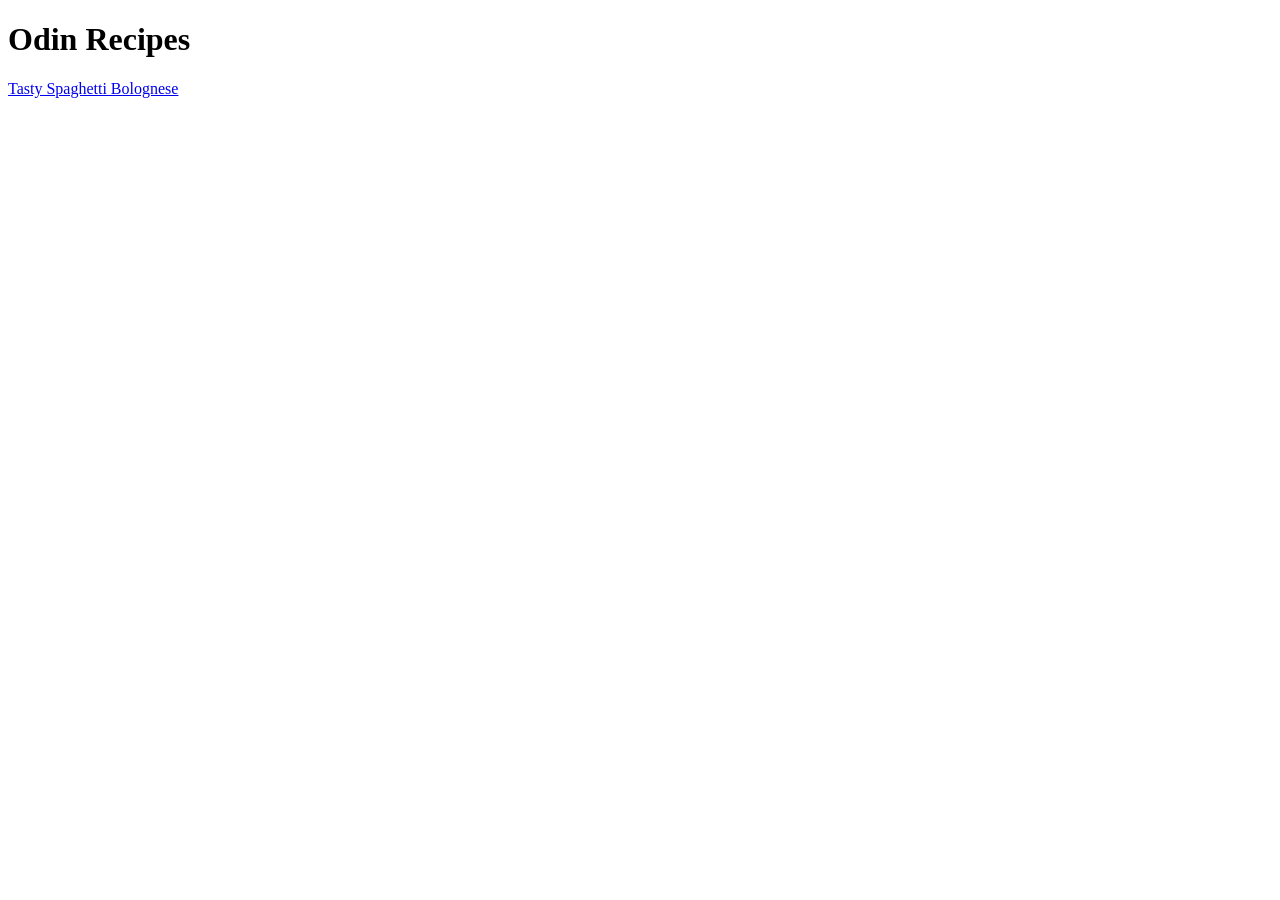
==== index.html @ fd166e55 "Created working wepbage with image+relative link Next : Add 2 more recipes in the relative link" ====
<!DOCTYPE html>
<html lang="en">
<head>
    <meta charset="UTF-8">
    <meta name="viewport" content="width=device-width, initial-scale=1.0">
    <title>Exercise 1</title>

</head>
<body>
    <h1>Odin Recipes</h1>
    <a href="recipes/spaghetti.html">Tasty Spaghetti Bolognese</a>
</body>
</html>
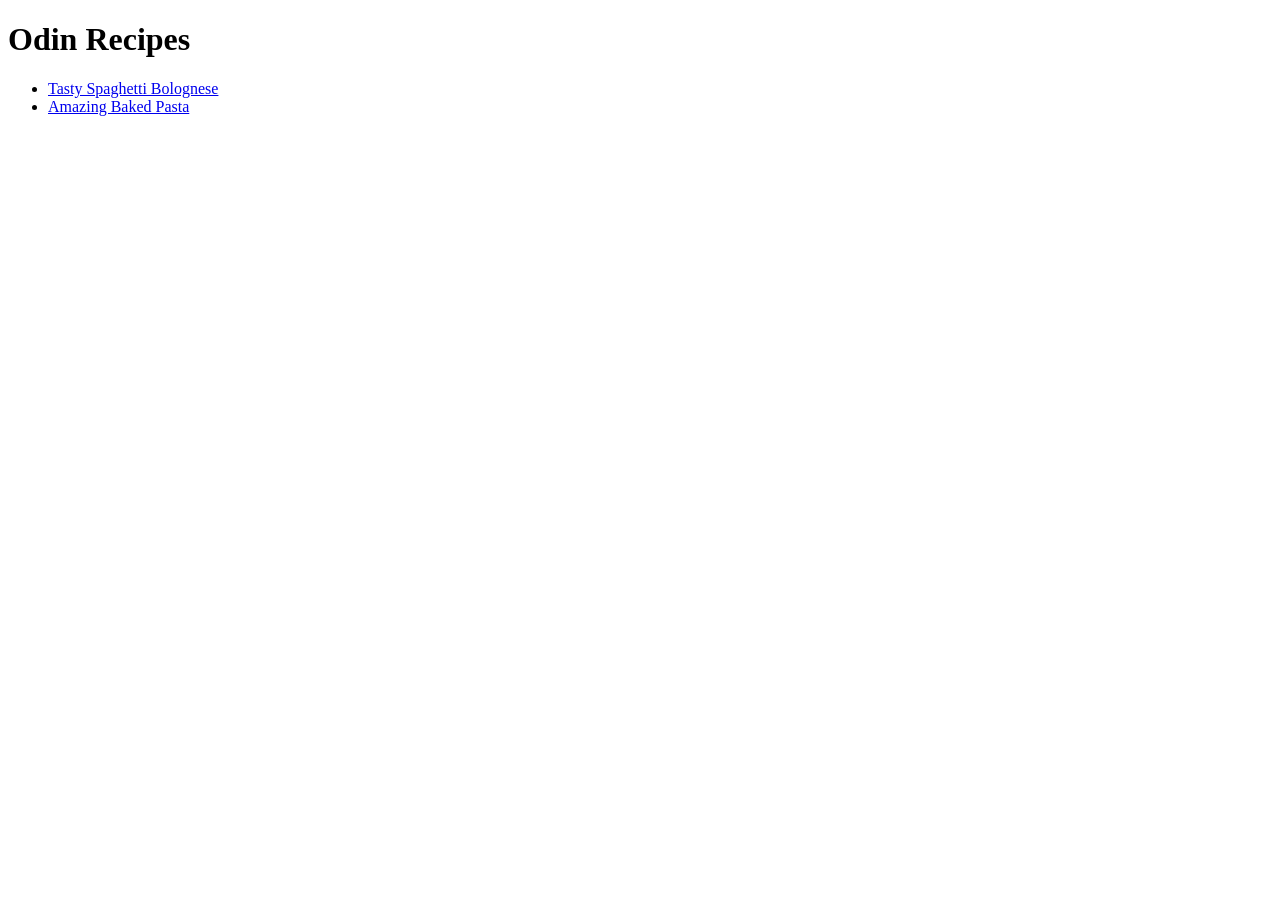
==== commit 1ae83eec: "Added one more recipe in the relative link. One more to go." ====
--- a/index.html
+++ b/index.html
@@ -3,11 +3,13 @@
 <head>
     <meta charset="UTF-8">
     <meta name="viewport" content="width=device-width, initial-scale=1.0">
-    <title>Exercise 1</title>
+    <title>WonderfulRecipes</title>
 
 </head>
 <body>
     <h1>Odin Recipes</h1>
-    <a href="recipes/spaghetti.html">Tasty Spaghetti Bolognese</a>
+    <ul>
+   <li> <a href="recipes/spaghetti.html">Tasty Spaghetti Bolognese</a> </li>
+   <li> <a href="recipes/pasta.html">Amazing Baked Pasta </a> </li>
 </body>
 </html>
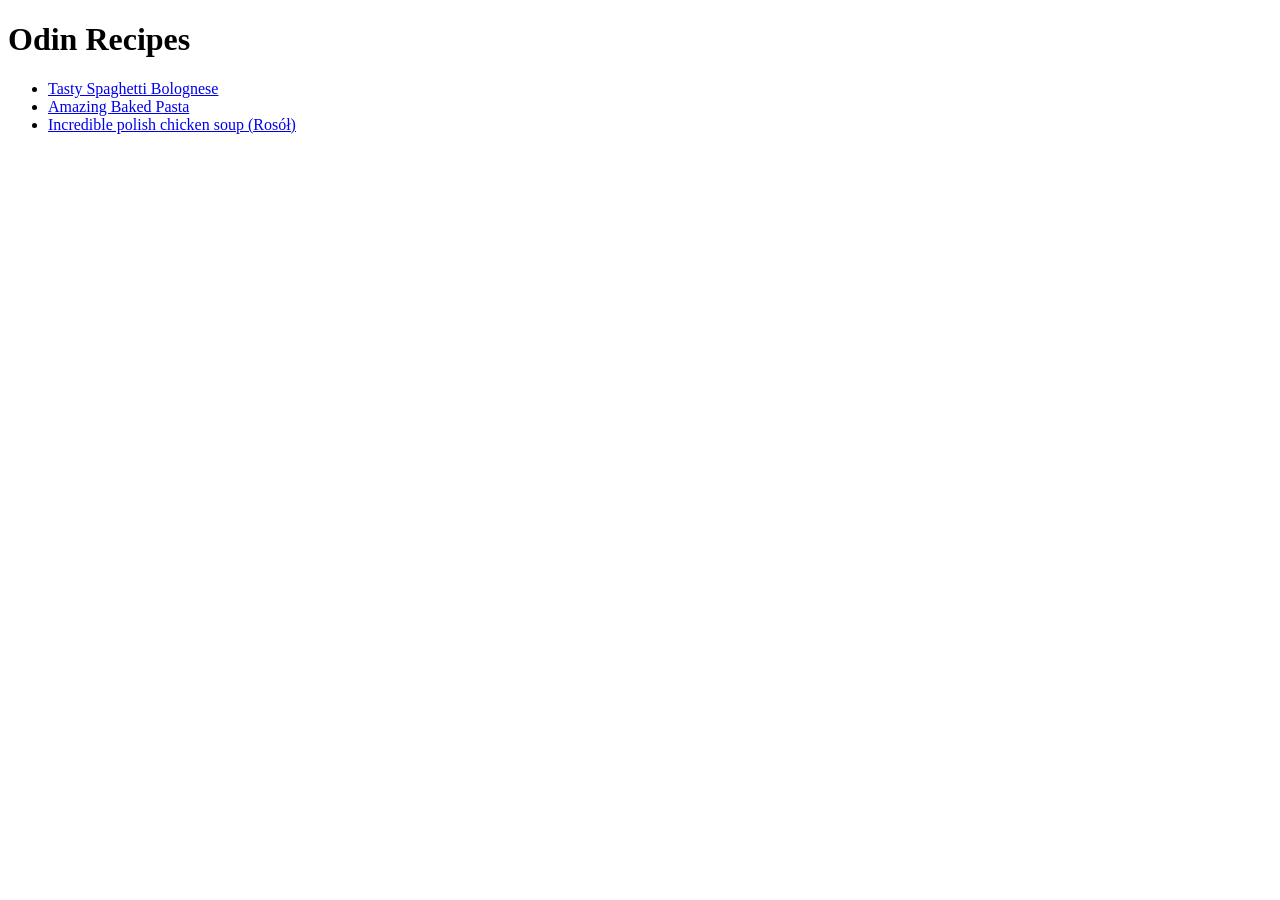
==== commit e3eb855a: "Added third recipe. Planning to add visuals in the future when I learn CSS." ====
--- a/index.html
+++ b/index.html
@@ -11,5 +11,6 @@
     <ul>
    <li> <a href="recipes/spaghetti.html">Tasty Spaghetti Bolognese</a> </li>
    <li> <a href="recipes/pasta.html">Amazing Baked Pasta </a> </li>
+   <li> <a href="recipes/chicken-soup.html">Incredible polish chicken soup (Rosół) </a></li>
 </body>
 </html>
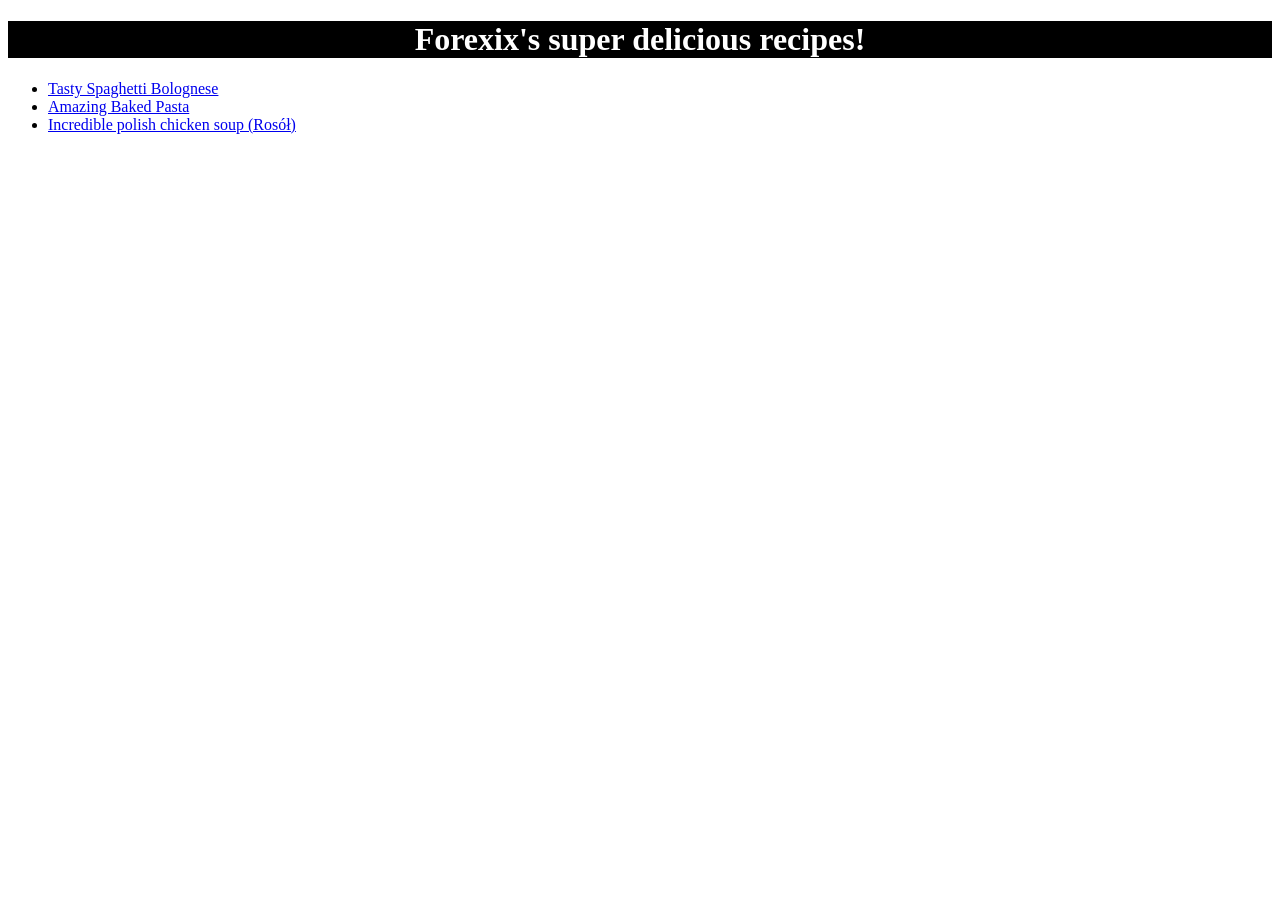
==== commit 48963430: "Updated/Upgraded the odin recipes page with CSS." ====
--- a/index.html
+++ b/index.html
@@ -4,10 +4,10 @@
     <meta charset="UTF-8">
     <meta name="viewport" content="width=device-width, initial-scale=1.0">
     <title>WonderfulRecipes</title>
-
+    <link rel="stylesheet" href="styles.css">    
 </head>
 <body>
-    <h1>Odin Recipes</h1>
+    <h1>Forexix's super delicious recipes!</h1>
     <ul>
    <li> <a href="recipes/spaghetti.html">Tasty Spaghetti Bolognese</a> </li>
    <li> <a href="recipes/pasta.html">Amazing Baked Pasta </a> </li>
--- a/styles.css
+++ b/styles.css
@@ -0,0 +1,6 @@
+h1 {
+    color: white;
+    background-color: black;
+    text-align: center;
+}
+
